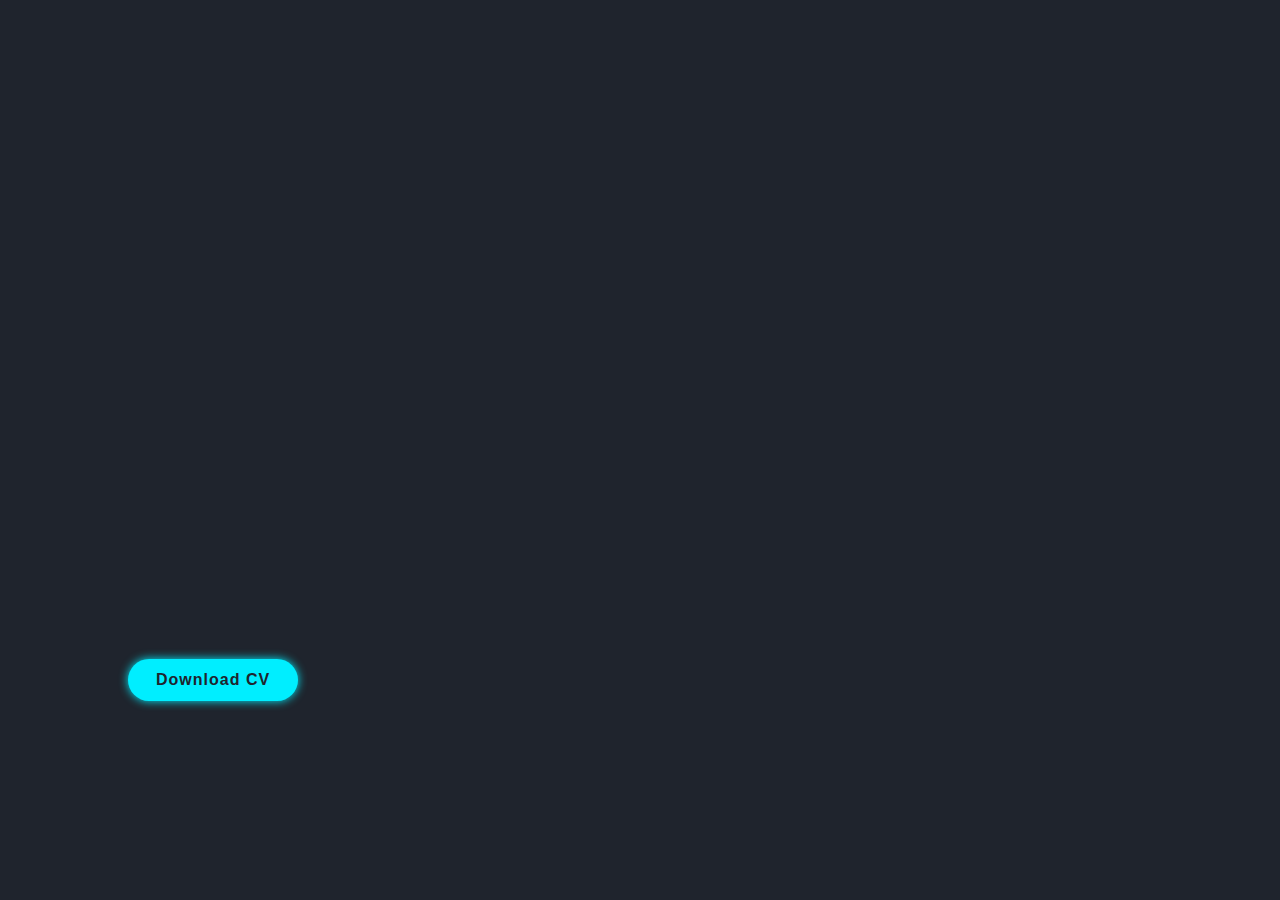
==== index.html @ 57dfad94 "first commit" ====
<!DOCTYPE html>
<html lang="en">
<head>
    <meta charset="UTF-8">
    <meta http-equiv="X-UA-Compatible" content="IE=edge">
    <meta name="viewport" content="width=device-width, initial-scale=1.0">
    <title>Portfolio</title>
    <link href='https://unpkg.com/boxicons@2.1.4/css/boxicons.min.css' rel='stylesheet'>
    <link rel="stylesheet" href="style.css">

</head>

<body>

    <header class="header">
        <a Portfolio. href="#" class="logo">Portfolio.</a>

        <nav class="navbar">
            <a href="#"  style="--i:1;"
            class="active">Home</a>
            <a href="#" style="--i:2;">About</a>
            
            <a href="#" style="--i:3;">Skills</a>
            <a href="#" style="--i:4;">Portfolio</a>
            <a href="#" style="--i:5">Contacts</a>
        </nav>
    </header>
    
    <section class="home">
        <div class="home-content">
            <h3>Hello, It's me</h3>
            <h1>Melvin Pelegrina</h1>
            <h3>And I'm a <span>Frontend Developer</span></h3>
            <p>WORK EXPERIENCE:

                •	Cavite Naval Hospital  (June 2000 – March 2004) (OJT)
                •	General Emilio Aguinaldo Memorial Hospital (June 2000 – March 2004) (OJT)
                •	Korean-Philippines Friendship Hospital (June 2000 – March 2004) (OJT)
                •	San Lazaro Hospital (August 2003 – September 2003)  (OJT)
                •	Philippine Orthopedic Center (October 2003 – November 2003) (OJT)
                •	MEGAWORLD CORPORATION (May 2009 – May 2010) (1 year experience)
                •	ACCREDITED BROKER of MEGAWORLD CORPORATION (May 2010 to present)
                </p>
            <div class="social-media">
                <a  href="#" style="--i:7;"><i class='bx bxl-facebook'></i></a>
                <a  href="#" style="--i:8;"><i class='bx bxl-twitter'></i></a>
                <a  href="#" style="--i:9;"><i class='bx bxl-instagram-alt' ></i></a>
                <a  href="#" style="--i:10;"><i class='bx bxl-linkedin'></i></a>
                
            </div>
            <a href="#" class="btn">Download CV</a>
        </div>

        <div class="home-img">
            <img src="home3.jpg" alt="picture of me">
        </div>
    </section>

</body>
</html>
---- style.css ----
@import url("https://fonts.googleapis.com/css?family=Poppins");

*{
    margin: 0;
    padding: 0;
    box-sizing: border-box;
    font-family: sans-serif;
}

body {
    background: #1f242d;
    color: #fff;
}

.header {
    position: fixed;
    top: 0;
    left: 0;
    width: 100%;
    padding: 20px 10%;
    background: transparent;
    display: flex;
    justify-content: space-between;
    align-items: center;
    z-index: 100;
}

.logo {
    font-size: 25px;
    color: #fff;
    text-decoration: none;
    font-weight: 600;
    cursor: default;
    opacity: 0;
    animation: slideRight 1s ease forwards;
}

.navbar a {
    display: inline-block;
    font-size: 18px;
    color: #fff;
    text-decoration: none;
    font-weight: 500;
    margin-left: 35px;
    transition: .3s;
    opacity: 0;
    animation: slidetop .5s ease forwards;
    animation-delay: calc(.2s * var(--i));
}

.navbar a:hover, 
.navbar a.active {
    color: #0ef;
}

.home {
    position: relative;
    width: 100%;
    height: 100vh;
    display: flex;
    justify-content: space-between;
    align-items: center;
    padding: 70px 10% 0;
}

.home-content {
    max-width: 600px;
}

.home-content h3 {
    font-size: 32px;
    font-weight: 700;
    opacity: 0;
    animation: slidebottom 1s ease forwards;
    animation-delay: .7s;
}

.home-content h3:nth-of-type(2) {
    margin-bottom: 30px;
    animation: slidetop 1s ease forwards;
    animation-delay: .7s;
}

.home-content h3 span {
    color: #0ef;
}

.home-content h1 {
    font-size: 56px;
    font-weight: 700;
    margin: -3px 0;
    opacity: 0;
    animation: slideRight 1s ease forwards;
    animation-delay: 1s;
}

.home-content p {
    font-size: 16px;
    opacity: 0;
    animation: slideLeft 1s ease forwards;
    animation-delay: 1s;
}

.home-img img {
    max-width: 450px;
    margin-right: -20px;
    opacity: 0;
    animation: zoomIn 1s ease forwards;
    animation-delay: 2s;
}

.social-media a {
    display: inline-flex;
    justify-content: center;
    align-items: center;
    width: 40px;
    height: 40px;
    background: transparent;
    border: 2px solid #0ef;
    border-radius: 50%;
    font-size: 20px;
    color: #0ef;
    text-decoration: none;
    margin: 30px 15px 30px 0;
    transition: .5s ease;
    opacity: 0;
    animation: slideLeft 1s ease forwards;
    animation-delay: calc(.2s var(--i))
}

.social-media a:hover {
    background: #0ef;
    color: #1f242d;
    box-shadow: 0 0 20px #0ef;
}

.btn {
    display: inline-block;
    padding: 12px 28px;
    background: #0ef;
    border-radius: 40px;
    box-shadow: 0 0 10px #0ef;
    font-size: 16px;
    color: #1f242d;
    letter-spacing: 1px;
    text-decoration: none;
    font-weight: 600;
    opacity: 1;
    animation: slideRight 1s ease forwards;
    animation-delay: 1s;
}


/* KEYFRAMES ANIMATION */
@keyframes slideRight {
    0% {
        transform: translateX(-100px);
        opacity: 0;
    }
    
    100% {
        transform: translateX(0);
        opacity: 1;
    }
}

@keyframes slideLeft {
    0% {
        transform: translateX(100px);
        opacity: 0;
    }
    
    100% {
        transform: translateX(0);
        opacity: 1;
    }
}

@keyframes slidetop {
    0% {
        transform: translateY(100px);
        opacity: 0;

    }
    100% {
        transform: translateY(0);
        opacity: 1;
        
    }
}
@keyframes slidebottom {
    0% {
        transform: translateY(-100px);
        opacity: 0;

    }
    100% {
        transform: translateY(0);
        opacity: 1;
        
    }
}

@keyframes zoomIn {
    0% {
        transform: scale(0);
        opacity: 0;

    }
    100% {
        transform: scale(1);
        opacity: 1;
        
    }
}
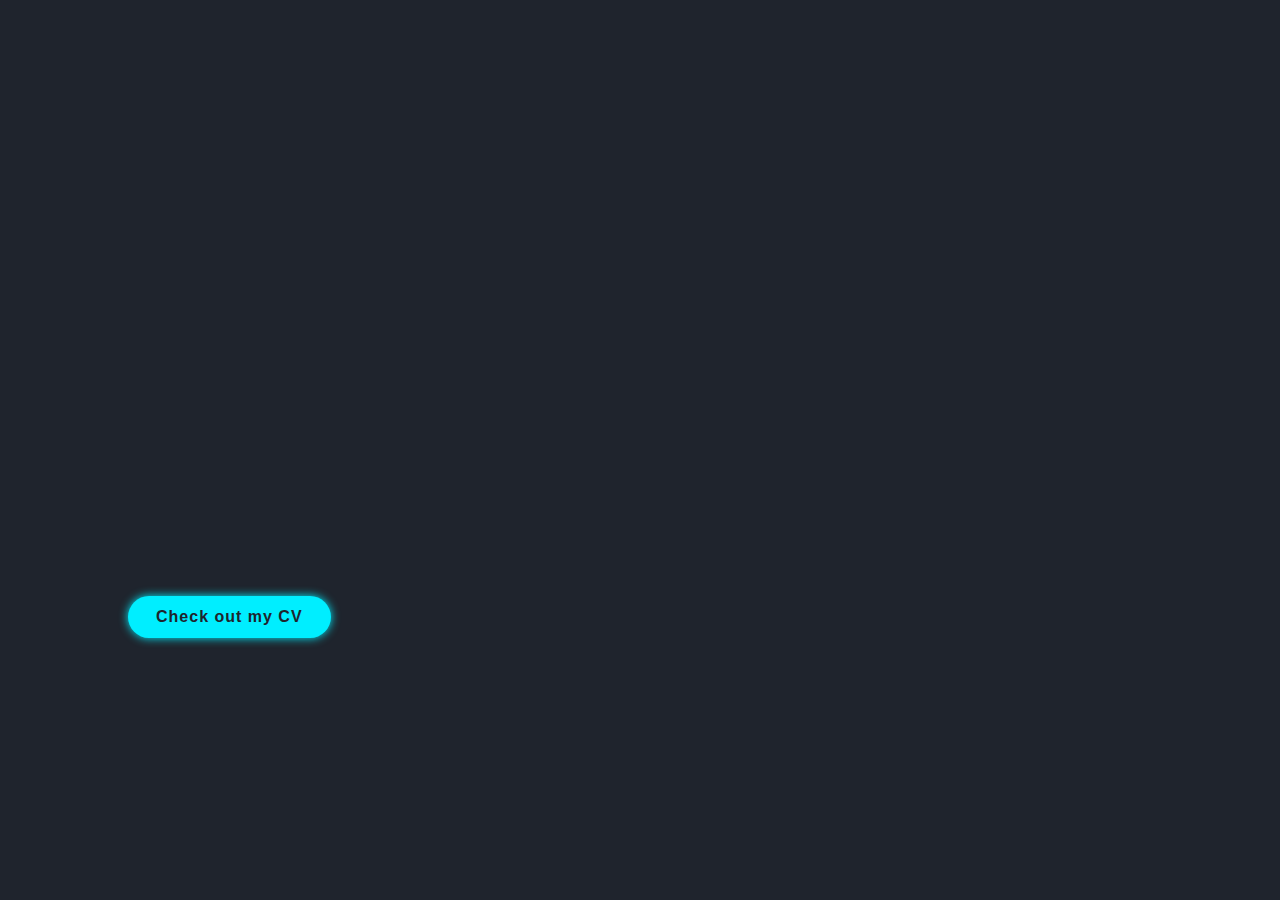
==== commit 7aa540d7: "added about" ====
--- a/index.html
+++ b/index.html
@@ -13,15 +13,15 @@
 <body>
 
     <header class="header">
-        <a Portfolio. href="#" class="logo">Portfolio.</a>
+        <a Portfolio. href="#" class="logo">Melvin.dev</a>
 
         <nav class="navbar">
-            <a href="#"  style="--i:1;"
+            <a href="index.html"  style="--i:1;"
             class="active">Home</a>
-            <a href="#" style="--i:2;">About</a>
+            <a href="about.html" style="--i:2;">About</a>
             
-            <a href="#" style="--i:3;">Skills</a>
-            <a href="#" style="--i:4;">Portfolio</a>
+            <a href="#" style="--i:3;">Projects</a>
+            
             <a href="#" style="--i:5">Contacts</a>
         </nav>
     </header>
@@ -30,29 +30,20 @@
         <div class="home-content">
             <h3>Hello, It's me</h3>
             <h1>Melvin Pelegrina</h1>
-            <h3>And I'm a <span>Frontend Developer</span></h3>
-            <p>WORK EXPERIENCE:
-
-                •	Cavite Naval Hospital  (June 2000 – March 2004) (OJT)
-                •	General Emilio Aguinaldo Memorial Hospital (June 2000 – March 2004) (OJT)
-                •	Korean-Philippines Friendship Hospital (June 2000 – March 2004) (OJT)
-                •	San Lazaro Hospital (August 2003 – September 2003)  (OJT)
-                •	Philippine Orthopedic Center (October 2003 – November 2003) (OJT)
-                •	MEGAWORLD CORPORATION (May 2009 – May 2010) (1 year experience)
-                •	ACCREDITED BROKER of MEGAWORLD CORPORATION (May 2010 to present)
-                </p>
+            <h3>And I'm a <span>Full-Stack Web Developer</span></h3>
+            
             <div class="social-media">
-                <a  href="#" style="--i:7;"><i class='bx bxl-facebook'></i></a>
-                <a  href="#" style="--i:8;"><i class='bx bxl-twitter'></i></a>
-                <a  href="#" style="--i:9;"><i class='bx bxl-instagram-alt' ></i></a>
-                <a  href="#" style="--i:10;"><i class='bx bxl-linkedin'></i></a>
+                <a  href="https://www.facebook.com/profile.php?id=100077048447234" style="--i:7;"><i class='bx bxl-facebook'></i></a>
+                <a  href="https://twitter.com/MelvinPelegrina" style="--i:8;"><i class='bx bxl-twitter'></i></a>
+                <a  href="https://www.instagram.com/melvinplgrna/" style="--i:9;"><i class='bx bxl-instagram-alt' ></i></a>
+                <a  href="https://www.linkedin.com/in/melvin-pelegrina-1821652b/" style="--i:10;"><i class='bx bxl-linkedin'></i></a>
                 
             </div>
-            <a href="#" class="btn">Download CV</a>
+            <a href="https://docs.google.com/document/d/1g2oqYX8MFsy2VAlhs9SfDsd7VnJ_C68dczgJxW1qo50/edit" class="btn">Check out my CV</a>
         </div>
 
         <div class="home-img">
-            <img src="home3.jpg" alt="picture of me">
+            <img src="image1.png" alt="picture of me">
         </div>
     </section>
 
--- a/style.css
+++ b/style.css
@@ -33,6 +33,7 @@
     cursor: default;
     opacity: 0;
     animation: slideRight 1s ease forwards;
+    
 }
 
 .navbar a {
@@ -103,10 +104,12 @@
 
 .home-img img {
     max-width: 450px;
+    max-height: 450px;
     margin-right: -20px;
     opacity: 0;
     animation: zoomIn 1s ease forwards;
     animation-delay: 2s;
+    border-radius: 25px;
 }
 
 .social-media a {
